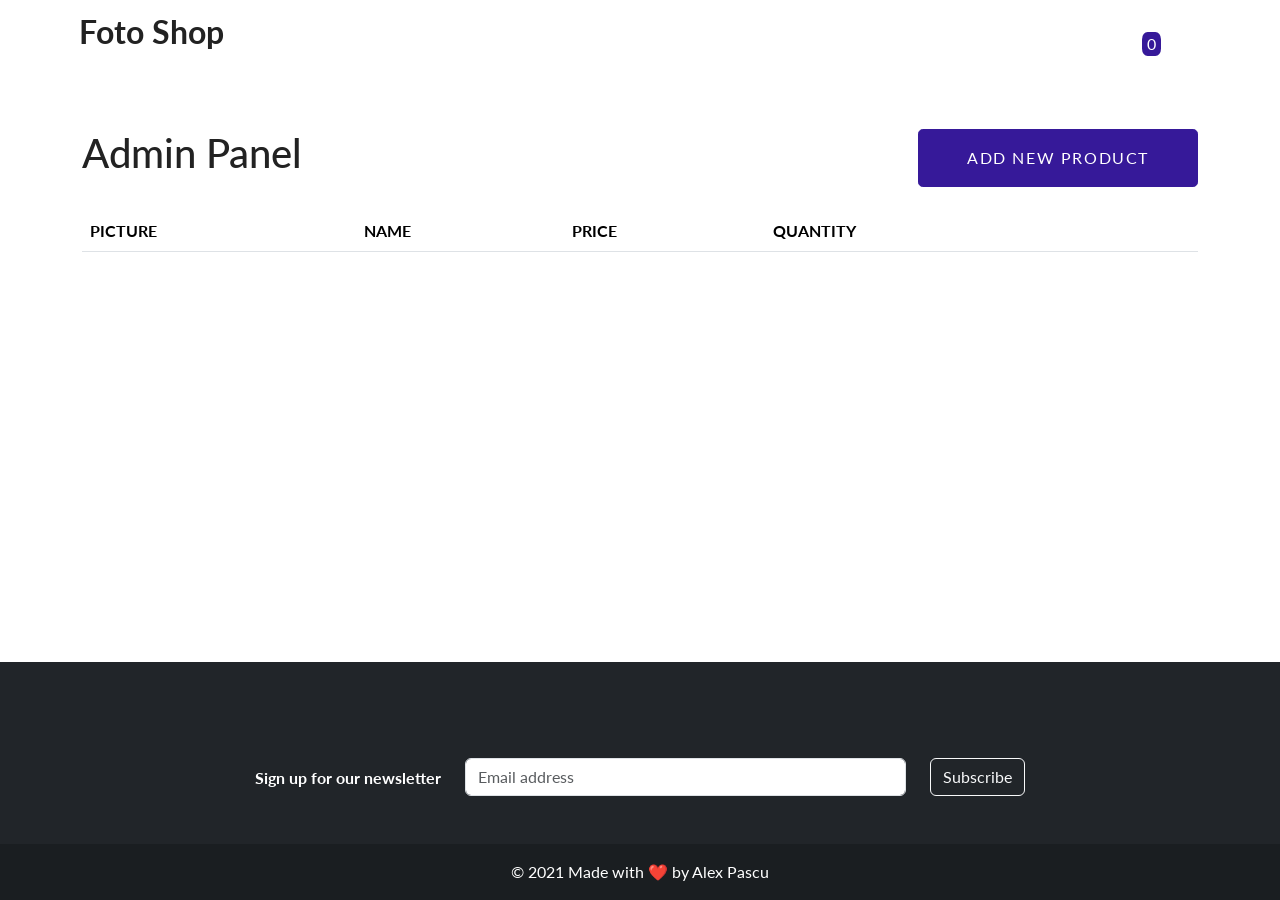
==== admin.html @ 5505d478 "v1" ====
<!DOCTYPE html>
<html lang="en">
  <head>
    <meta charset="UTF-8" />
    <meta http-equiv="X-UA-Compatible" content="IE=edge" />
    <meta name="viewport" content="width=device-width, initial-scale=1.0" />
    <title>Final Project Alex</title>
    <script
      defer
      src="./node_modules/@fortawesome/fontawesome-free/js/brands.js"
    ></script>
    <script
      defer
      src="./node_modules/@fortawesome/fontawesome-free/js/solid.js"
    ></script>
    <script
      defer
      src="./node_modules/@fortawesome/fontawesome-free/js/fontawesome.js"
    ></script>

    <!-- CSS only -->
    <link
      href="https://cdn.jsdelivr.net/npm/bootstrap@5.1.1/dist/css/bootstrap.min.css"
      rel="stylesheet"
      integrity="sha384-F3w7mX95PdgyTmZZMECAngseQB83DfGTowi0iMjiWaeVhAn4FJkqJByhZMI3AhiU"
      crossorigin="anonymous"
    />
    <link rel="stylesheet" href="./src/css/style.css" />
  </head>
  <body>
    <nav class="navbar">
      <div class="navbar-center">
        <div class="logo"><a href="/index.html"> Foto Shop</a></div>
        <div class="menu">
          <div class="cart-btn">
            <span class="nav-icon icon-hide toggle-button">
              <i class="fas fa-bars"></i>
            </span>
          </div>
          <div class="cart-btn">
            <a href="cart.html">
              <span class="nav-icon"> <i class="fas fa-cart-plus"></i> </span>
              <div class="cart-items">0</div></a
            >
          </div>

          <div class="cart-btn">
            <span class="nav-icon"
              ><a href="admin.html"><i class="fas fa-users-cog"></i></a
            ></span>
          </div>
        </div>
      </div>
    </nav>
    <!-- message container -->
    <div class="message"></div>

    <!-- spinner -->
    <div hidden id="spinner"></div>

    <!-- //modal -->
    <div class="modal-adm hidden">
      <button class="btn--close-modal">&times;</button>
      <h4 class="modal__header">Add new product</h4>
      <span class="hidden-msg-modal">as</span>
      <form class="modal__form">
        <label>Name</label>
        <input type="text" id="name" />
        <label>Picture URL</label>
        <input type="text" id="url" />
        <label>Description</label>
        <input type="text" id="description" />
        <label>Price</label>
        <input type="number" id="price" />
        <label>Quantity</label>
        <input type="number" id="qty" />
        <button class="banner-btn round submit">Add product</button>
      </form>
    </div>
    <div class="overlay hidden"></div>

    <!-- //modal -->
    <div class="modal-adm modal-modify hidden">
      <button class="btn--close-modal">&times;</button>
      <h4 class="modal__header">Modify product</h4>

      <form class="modal__form">
        <label>Name</label>
        <input type="text" id="name-mdf" />
        <label>Picture URL</label>
        <input type="text" id="url-mdf" />
        <label>Description</label>
        <input type="text" id="description-mdf" />
        <label>Price</label>
        <input type="number" id="price-mdf" />
        <label>Quantity</label>
        <input type="number" id="qty-mdf" />
        <button class="banner-btn round modify">Save</button>
      </form>
    </div>
    <div class="overlay hidden"></div>

    <div class="container container-admin">
      <div class="admin-flex">
        <h1>Admin Panel</h1>
        <button class="banner-btn round btn--show-modal" onclick="">
          Add new Product
        </button>
      </div>
      <div id="products-admin" class="table-responsive mt-4">
        <table class="table" id="admin-table">
          <thead class="thead-light">
            <tr>
              <th scope="col">PICTURE</th>
              <th scope="col">NAME</th>
              <th scope="col">PRICE</th>
              <th scope="col">QUANTITY</th>

              <th></th>
              <th></th>
            </tr>
          </thead>
          <tbody id="admin-table-body"></tbody>
        </table>
      </div>
    </div>

    <footer class="bg-dark text-center text-white footer">
      <div class="container p-4">
        <section class="mb-4">
          <a class="footer-icon" href="#!" role="button">
            <i class="fab fa-facebook-square"></i>
          </a>
          <a class="footer-icon" href="#!" role="button">
            <i class="fab fa-instagram-square"></i>
          </a>
          <a class="footer-icon" href="#!" role="button">
            <i class="fab fa-linkedin"></i>
          </a>
          <a class="footer-icon" href="#!" role="button">
            <i class="fab fa-github-square"></i>
          </a>
        </section>

        <section class="">
          <form action="">
            <div class="row d-flex justify-content-center">
              <div class="col-auto">
                <p class="pt-2">
                  <strong>Sign up for our newsletter</strong>
                </p>
              </div>

              <div class="col-md-5 col-12">
                <div class="form-outline form-white mb-4">
                  <input
                    type="email"
                    id=""
                    class="form-control"
                    placeholder="Email address"
                  />
                </div>
              </div>

              <div class="col-auto">
                <button type="submit" class="btn btn-outline-light mb-4">
                  Subscribe
                </button>
              </div>
            </div>
          </form>
        </section>
      </div>

      <!-- Copyright -->
      <div class="text-center p-3" style="background-color: rgba(0, 0, 0, 0.2)">
        © 2021 Made with ❤️ by Alex Pascu
      </div>
      <!-- Copyright -->
    </footer>

    <script src="./src/ui.js" type="module"></script>

    <script src="./src/admin.js" type="module"></script>
  </body>
</html>
---- src/css/style.css ----
@import url("https://fonts.googleapis.com/css?family=Lato:400,700");

:root {
  --primaryColor: #361999;
  --mainWhite: #fff;
  --mainBlack: #222;
  --mainGrey: #ffffffd3;
  --mainSpacing: 0.1rem;
  --mainTransition: all 0.3s linear;
}
* {
  margin: 0;
  padding: 0;
  box-sizing: border-box;
}
html {
  height: 100%;
}
body {
  color: var(--mainBlack);
  background: var(--mainWhite);
  font-family: "Lato", sans-serif;
  min-height: 100%;
  display: flex;
  flex-direction: column;
}

/* --------------- Navbar ---------------- */
a {
  text-decoration: none;
  color: var(--mainBlack);
}

.navbar {
  position: sticky;
  top: 0;
  height: 60px;
  width: 100%;
  display: flex;
  align-items: center;
  background: var(--mainGrey);
  z-index: 1;
}

.menu {
  display: flex;
}
.logo {
  font-size: 2rem;
  font-weight: 700;
  margin-bottom: 1rem;
  width: 35vw;
}
.navbar-center {
  width: 100%;
  max-width: 1170px;
  margin: 0 auto;
  display: flex;
  align-items: center;
  justify-content: space-between;
  padding: 0 1.5rem;
}

.nav-items {
  display: flex;
}

.nav-items li {
  list-style: none;
  font-size: 1.2rem;
  margin: 1rem;
}

.nav-items li,
a:hover {
  color: var(--primaryColor);
  cursor: pointer;
}
.nav-icon {
  font-size: 1.5rem;
}

.nav-icon:hover {
  color: var(--primaryColor);
}

.cart-btn {
  position: relative;
  cursor: pointer;
  margin: 1rem;
}
.cart-items {
  position: absolute;
  top: -8px;
  right: -8px;
  background: var(--primaryColor);
  padding: 0 5px;
  border-radius: 30%;
  color: var(--mainWhite);
}

/* --------------- Hero ---------------- */
.hero {
  min-height: calc(60vh - 60px);
  background: url("./img/theregisti-jvPTh8YAgYM-unsplash.jpg") center/cover
    no-repeat;
  display: flex;
  align-items: center;
  justify-content: center;
}
.banner {
  text-align: center;
  background: rgba(255, 255, 255, 0.6);
  display: inline-block;
  padding: 2rem;
}
.banner-title {
  font-size: 3.4rem;
  text-transform: uppercase;
  letter-spacing: var(--mainSpacing);
  margin-bottom: 3rem;
}
.banner-btn {
  padding: 1rem 3rem;
  text-transform: uppercase;
  letter-spacing: var(--mainSpacing);
  font-size: 1rem;
  background: var(--primaryColor);
  color: var(--mainWhite);
  border: 1px solid var(--primaryColor);
  transition: var(--mainTransition);
  cursor: pointer;
}
.banner-btn:hover {
  background: transparent;
  color: var(--primaryColor);
}
/* --------------- Products ---------------- */

.title,
.price,
.description,
.stoc,
.add-to-cart,
.quantity {
  margin: 1rem;
}

.products {
  padding: 4rem 0;
}

.product {
  box-shadow: 0 10px 14px rgba(153, 153, 153, 0.25),
    0 8px 8px rgba(136, 135, 135, 0.22);
  padding: 1rem;
  position: relative;
  overflow: hidden;
}
.section-title h2 {
  text-align: center;
  font-size: 2.5rem;
  margin-bottom: 5rem;
  text-transform: capitalize;
  letter-spacing: var(--mainSpacing);
}
.products-center {
  width: 90vw;
  margin: 0 auto;
  max-width: 1170px;
  display: grid;
  grid-template-columns: repeat(auto-fill, minmax(260px, 1fr));
  grid-column-gap: 2.5rem;
  grid-row-gap: 3rem;
}
.img-container {
  position: relative;
  overflow: hidden;
}
.details-btn {
  position: absolute;
  top: 40%;
  right: 0;
  background: var(--primaryColor);
  border: none;
  color: var(--mainWhite);
  text-transform: uppercase;
  padding: 0.5rem 0.75rem;
  letter-spacing: var(--mainSpacing);
  font-weight: bold;
  transition: var(--mainTransition);
  transform: translateX(101%);
  cursor: pointer;
}
.details-btn:hover {
  color: #78fff1;
}
.fa-shopping-cart {
  margin-right: 0.5rem;
}
.product:hover .details-btn {
  transform: translateX(0);
}
.product-img {
  display: block;
  padding: 2rem;
  width: 100%;
  min-height: 12rem;
  transition: var(--mainTransition);
}
.img-container:hover .product-img {
  opacity: 0.5;
}

.product h3 {
  text-transform: capitalize;
  font-size: 1.1rem;
  margin-top: 1rem;
  letter-spacing: var(--mainSpacing);
  text-align: center;
  height: 5rem;
}

.product h4 {
  margin-top: 0.7rem;
  letter-spacing: var(--mainSpacing);
  color: var(--primaryColor);
  text-align: center;
}

/* --------------- Cart ---------------- */
.jumbotron {
  margin: 4rem;
}

.fa-trash {
  pointer-events: none;
}

/* ---------- Cart Item --------------------  */
.cart-item {
  display: grid;
  align-items: center;
  grid-template-columns: auto 1fr auto;
  grid-column-gap: 1.5rem;
  margin: 1.5rem 0;
}
.cart-item img {
  width: 75px;
  height: 75px;
}
.cart-item h4 {
  font-size: 0.85rem;
  text-transform: capitalize;
  letter-spacing: var(--mainSpacing);
}
.cart-item h5 {
  margin: 0.5rem 0;
  letter-spacing: var(--mainSpacing);
}
.item-amount {
  text-align: center;
}
.remove-item {
  color: grey;
  cursor: pointer;
}
.fa-chevron-up,
.fa-chevron-down {
  color: var(--primaryColor);
  cursor: pointer;
}

.cart-footer {
  margin-top: 2rem;
  letter-spacing: var(--mainSpacing);
  text-align: center;
}
.cart-footer h3 {
  text-transform: capitalize;
  margin-bottom: 1rem;
}

/* //detail page */
.message {
  width: 50vw;
  display: block;
  height: 2rem;
  margin-top: 5px;
  margin-left: auto;
  margin-right: auto;
  padding-top: 2rem;
  text-align: center;
}

.container-details {
  width: 80vw;
  margin-left: auto;
  margin-right: auto;
  display: flex;
  padding: 0rem 3rem 3rem 3rem;
}

.picture-detail {
  width: 40%;
}

.product-wrapper {
  width: 60%;
  padding: 3rem;
}

.zoom:hover {
  transform: scale(1.05);
  cursor: zoom-in;
}
/* footer */
.footer-icon {
  font-size: 2rem;
  text-decoration: none;
  margin: 0.5rem;
}

.footer {
  margin-top: auto;
}

.footer-icon {
  z-index: 4;
  color: #fff;
}

/* spinner */
#spinner:not([hidden]) {
  position: fixed;
  top: 0;
  left: 0;
  right: 0;
  bottom: 0;
  display: flex;
  justify-content: center;
  align-items: center;
}

#spinner::after {
  content: "";
  width: 80px;
  height: 80px;
  border: 3px solid #f3f3f3;
  border-top: 4px solid #f25a41;
  border-radius: 100%;
  will-change: transform;
  animation: spin 1s infinite linear;
}

@keyframes spin {
  from {
    transform: rotate(0deg);
  }
  to {
    transform: rotate(360deg);
  }
}

/* /admin */

.container-admin {
  padding-top: 2rem;
}

.admin-flex {
  display: flex;
  justify-content: space-between;
}

.round {
  border-radius: 0.3rem;
}

/* MODAL WINDOW */
.modal-adm {
  position: fixed;
  top: 50%;
  left: 50%;
  transform: translate(-50%, -50%);
  max-width: 60rem;
  background-color: #f3f3f3;
  padding: 2rem 4rem;
  box-shadow: 0 4rem 6rem rgba(0, 0, 0, 0.3);
  z-index: 1000;
  /* transition: all 0.5s; */
}

.overlay {
  position: fixed;
  top: 0;
  left: 0;
  width: 100%;
  height: 100%;
  background-color: rgba(0, 0, 0, 0.5);
  backdrop-filter: blur(4px);
  z-index: 100;
  /* transition: all 0.5s; */
}

.modal__header {
  font-size: 2.25rem;
  margin-bottom: 4.5rem;
  line-height: 1;
}

.modal__form {
  margin: 0 3rem;
  display: grid;
  grid-template-columns: 1fr 2fr;
  align-items: center;
  gap: 1.5rem;
}

.modal__form label {
  font-size: 1.5rem;
  font-weight: 300;
}

.modal__form input {
  font-size: 1rem;
  padding: 1rem 1rem;
  border: 1px solid #ddd;
  border-radius: 0.5rem;
}

.modal__form button {
  grid-column: 1 / span 2;
  justify-self: center;
  margin-top: 1rem;
}

.btn--close-modal {
  font-family: inherit;
  color: inherit;
  position: absolute;
  top: 0.5rem;
  right: 2rem;
  font-size: 4rem;
  cursor: pointer;
  border: none;
  background: none;
}

.hidden {
  visibility: hidden;
  opacity: 0;
}

.hidden-msg-modal {
  color: red;
}

/* media query */

@media screen and (min-width: 768px) {
  .cart {
    width: 30vw;
    min-width: 450px;
  }
  .icon-hide {
    display: none;
  }
}

@media screen and (max-width: 768px) {
  .icon-hide {
    display: block;
  }
  .cart-btn {
    display: flex;
  }
  .nav-links {
    display: none;
  }
  .nav-links.active {
    display: flex;
    flex-direction: column;
  }

  .container-details {
    flex-direction: column;
    width: 100%;
    padding: 1rem;
  }
  .picture-detail {
    width: 100%;
  }

  .product-wrapper {
    width: 100%;
    padding: 1rem;
  }
}
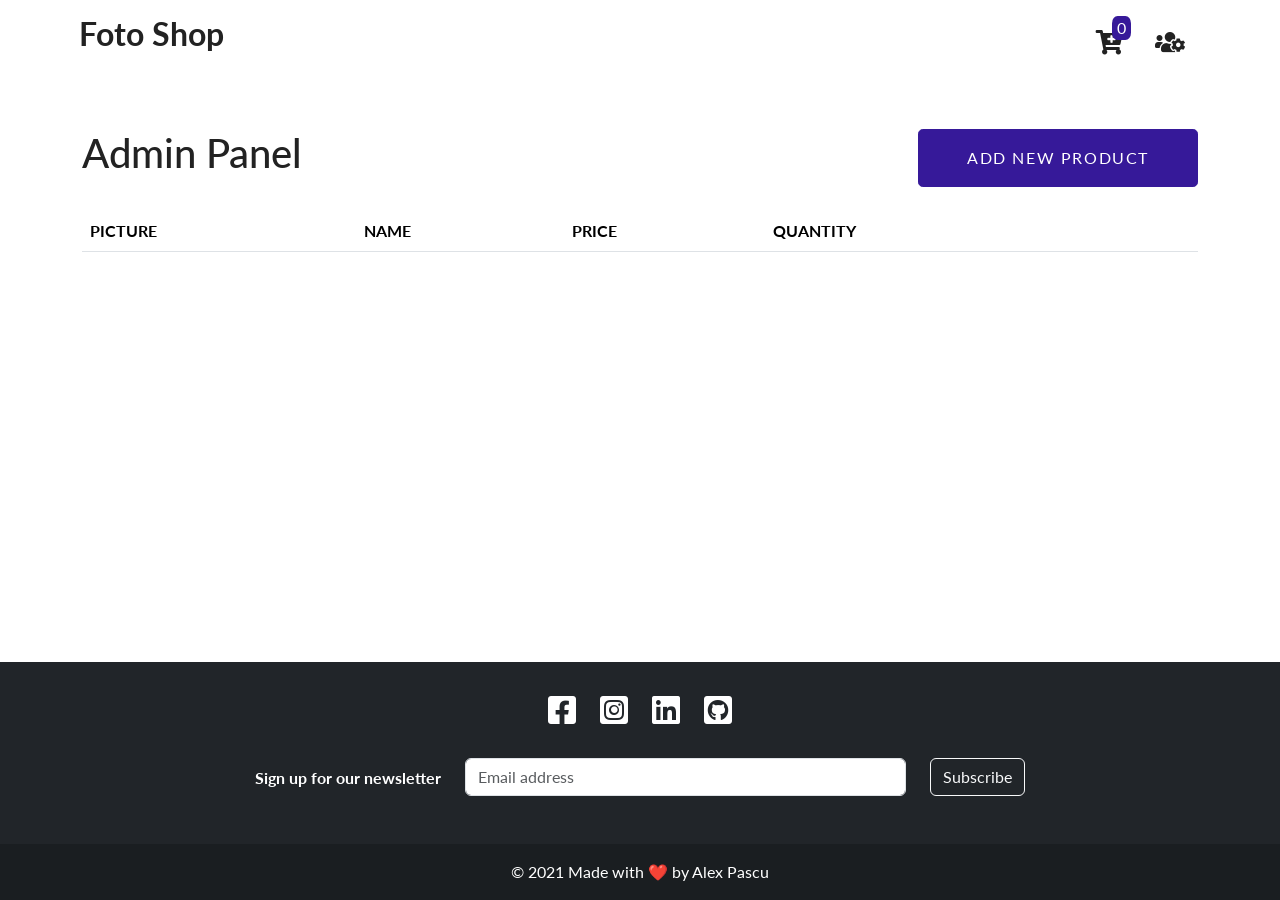
==== commit 213ad651: "Update admin.html" ====
--- a/admin.html
+++ b/admin.html
@@ -5,20 +5,14 @@
     <meta http-equiv="X-UA-Compatible" content="IE=edge" />
     <meta name="viewport" content="width=device-width, initial-scale=1.0" />
     <title>Final Project Alex</title>
-    <script
-      defer
-      src="./node_modules/@fortawesome/fontawesome-free/js/brands.js"
-    ></script>
-    <script
-      defer
-      src="./node_modules/@fortawesome/fontawesome-free/js/solid.js"
-    ></script>
-    <script
-      defer
-      src="./node_modules/@fortawesome/fontawesome-free/js/fontawesome.js"
-    ></script>
+      <link
+      rel="stylesheet"
+      href="https://cdnjs.cloudflare.com/ajax/libs/font-awesome/5.15.3/css/all.min.css"
+      integrity="sha512-iBBXm8fW90+nuLcSKlbmrPcLa0OT92xO1BIsZ+ywDWZCvqsWgccV3gFoRBv0z+8dLJgyAHIhR35VZc2oM/gI1w=="
+      crossorigin="anonymous"
+      referrerpolicy="no-referrer"
+    />
 
-    <!-- CSS only -->
     <link
       href="https://cdn.jsdelivr.net/npm/bootstrap@5.1.1/dist/css/bootstrap.min.css"
       rel="stylesheet"
@@ -30,7 +24,7 @@
   <body>
     <nav class="navbar">
       <div class="navbar-center">
-        <div class="logo"><a href="/index.html"> Foto Shop</a></div>
+        <div class="logo"><a href="index.html"> Foto Shop</a></div>
         <div class="menu">
           <div class="cart-btn">
             <span class="nav-icon icon-hide toggle-button">
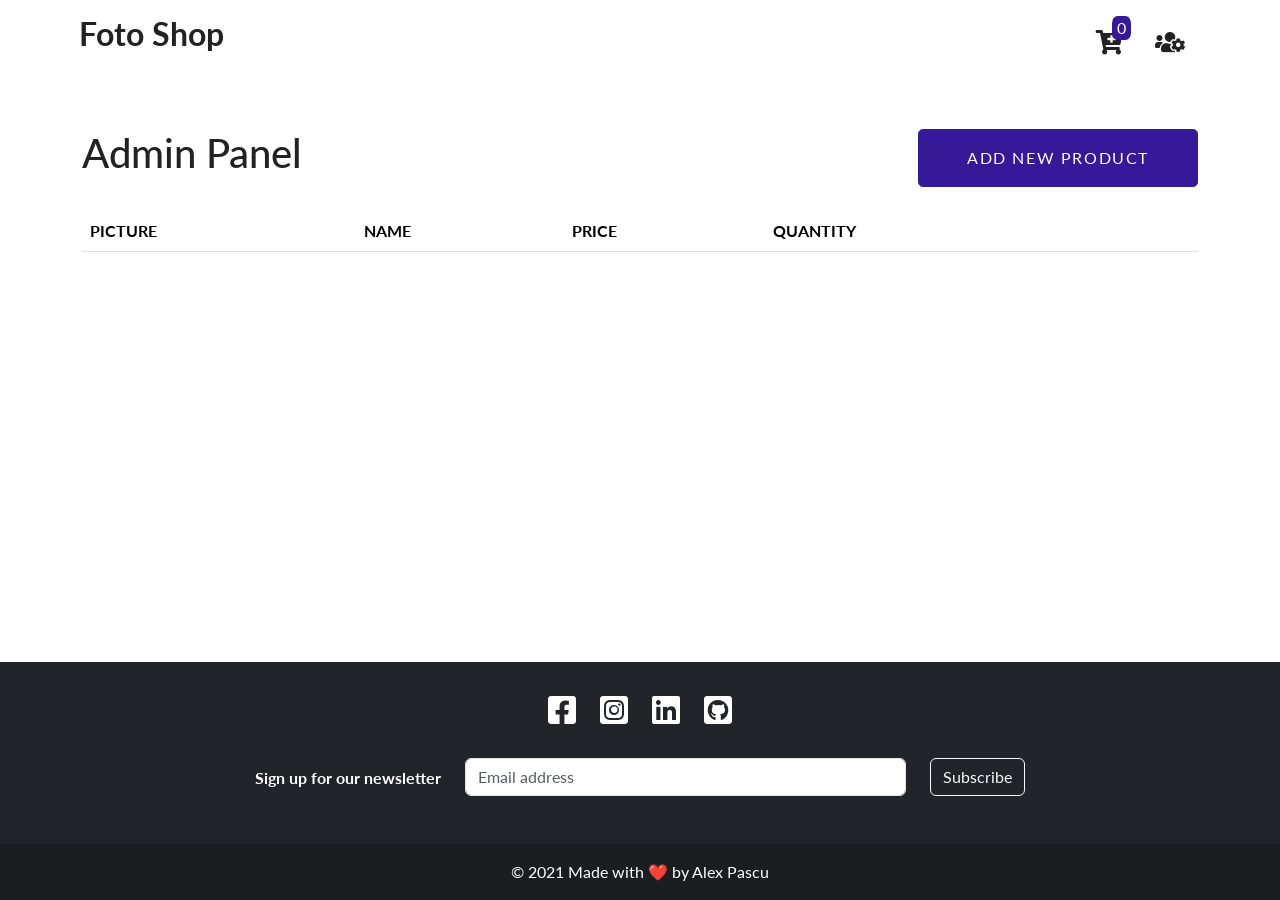
==== commit 8d917f1f: "toggle button fix" ====
--- a/admin.html
+++ b/admin.html
@@ -5,7 +5,22 @@
     <meta http-equiv="X-UA-Compatible" content="IE=edge" />
     <meta name="viewport" content="width=device-width, initial-scale=1.0" />
     <title>Final Project Alex</title>
-      <link
+    <!-- <script
+      defer
+      src="./node_modules/@fortawesome/fontawesome-free/js/brands.js"
+    ></script>
+    <script
+      defer
+      src="./node_modules/@fortawesome/fontawesome-free/js/solid.js"
+    ></script>
+    <script
+      defer
+      src="./node_modules/@fortawesome/fontawesome-free/js/fontawesome.js"
+    ></script> -->
+
+    <!-- CSS only -->
+
+    <link
       rel="stylesheet"
       href="https://cdnjs.cloudflare.com/ajax/libs/font-awesome/5.15.3/css/all.min.css"
       integrity="sha512-iBBXm8fW90+nuLcSKlbmrPcLa0OT92xO1BIsZ+ywDWZCvqsWgccV3gFoRBv0z+8dLJgyAHIhR35VZc2oM/gI1w=="
@@ -20,17 +35,13 @@
       crossorigin="anonymous"
     />
     <link rel="stylesheet" href="./src/css/style.css" />
+    <link rel="stylesheet" href="./src/css/style.css" />
   </head>
   <body>
     <nav class="navbar">
       <div class="navbar-center">
         <div class="logo"><a href="index.html"> Foto Shop</a></div>
         <div class="menu">
-          <div class="cart-btn">
-            <span class="nav-icon icon-hide toggle-button">
-              <i class="fas fa-bars"></i>
-            </span>
-          </div>
           <div class="cart-btn">
             <a href="cart.html">
               <span class="nav-icon"> <i class="fas fa-cart-plus"></i> </span>
--- a/src/css/style.css
+++ b/src/css/style.css
@@ -388,6 +388,7 @@
   padding: 2rem 4rem;
   box-shadow: 0 4rem 6rem rgba(0, 0, 0, 0.3);
   z-index: 1000;
+  max-width: 100vw;
   /* transition: all 0.5s; */
 }
 
--- a/src/css/style.css
+++ b/src/css/style.css
@@ -388,6 +388,7 @@
   padding: 2rem 4rem;
   box-shadow: 0 4rem 6rem rgba(0, 0, 0, 0.3);
   z-index: 1000;
+  max-width: 100vw;
   /* transition: all 0.5s; */
 }
 
